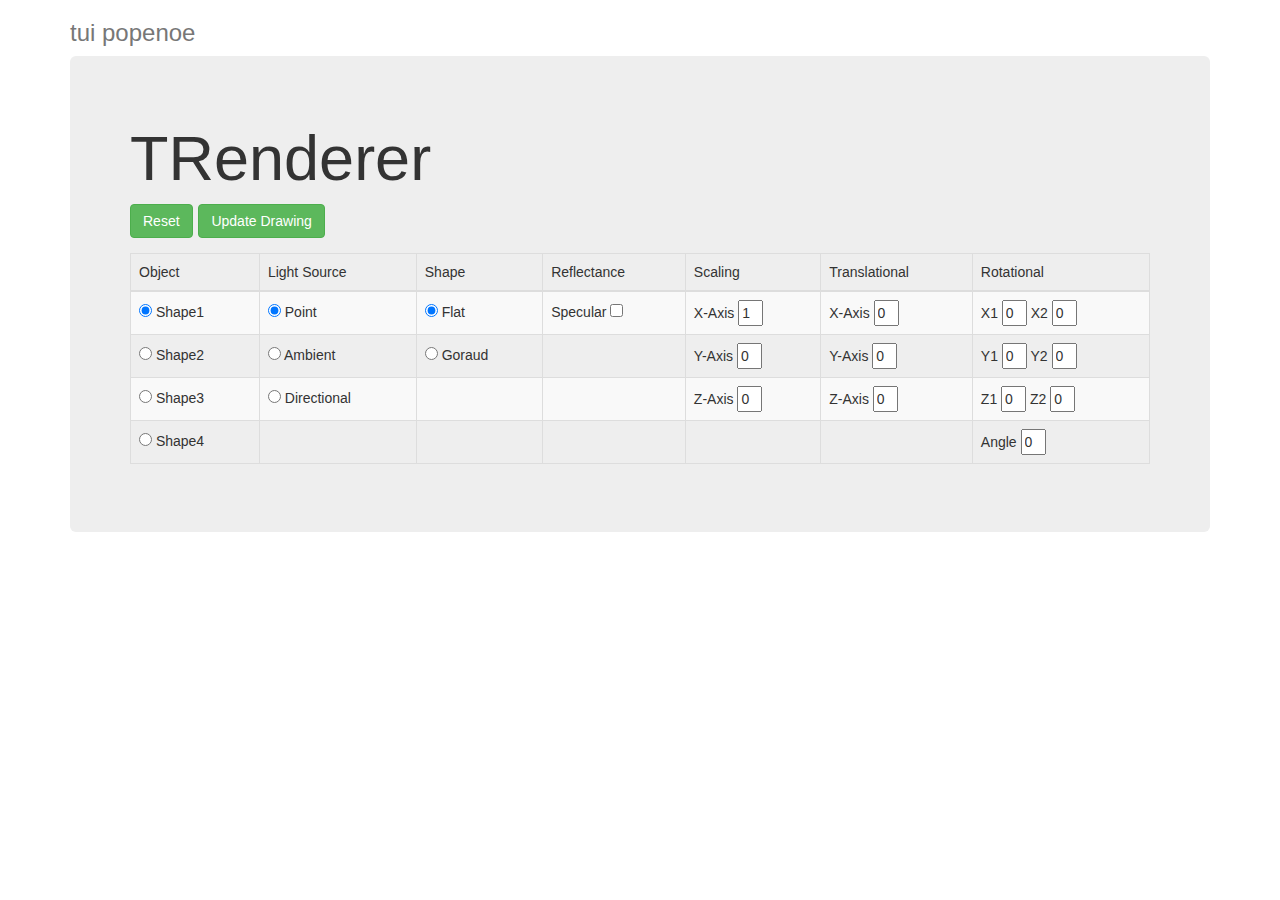
==== assignment2/index.html @ 8f1d00b2 "Table Updates" ====
<!-- Tui Popenoe -->
<!-- CIS 6930 Assignment 2 -->

<!DOCTYPE html>

<html>
    <head>
        <meta content="text/html;charset=utf-8" http-equiv="Content-Type">
        <meta content="utf-8" http-equiv="encoding">

        <script src="https://ajax.googleapis.com/ajax/libs/jquery/1.11.1/jquery.min.js"></script>
        <script type ='text/javascript' src='TRenderer.js'></script>
        <link rel='stylesheet' href='https://maxcdn.bootstrapcdn.com/bootstrap/3.2.0/css/bootstrap.min.css'>
        <link rel='stylesheet' href='renderer.css'>
        <link rel='stylesheet' href='jumbotron-narrow.css'>
        <title>
            CIS 6930 Assignment 2
        </title>
    </head>
    <body>
        <div class='container'>
            <div class='header'>
                <h3 class='text-muted'>tui popenoe</h3>
            </div>
            <div class='jumbotron'>
                <h1>TRenderer</h1>
                <p class='lead'>
                    <button type='button' class='btn btn-xlarge btn-success' onclick='passVal()'>Reset</button>
                    <button type='button' class='btn btn-xlarge btn-success' onclick ='resetVal(); update(); passVal();'>Update Drawing</button>
                </p>
                <div class='table-responsive'>
                    <table class='table table-bordered table-striped'>
                        <thead>
                            <tr>
                                <td>
                                    Object
                                </td>
                                <td>
                                    Light Source
                                </td>
                                <td>
                                    Shape
                                </td>
                                <td>
                                    Reflectance
                                </td>
                                <td>
                                    Scaling
                                </td>
                                <td>
                                    Translational
                                </td>
                                <td>
                                    Rotational
                                </td>
                            </tr>
                        </thead>
                        <tbody>
                            <tr>
                                <td><input type='radio' name='objectRadio1' id='objectRadio1' checked /> Shape1 
                                </td>
                                <td><input type='radio' name='lightRadio1' id='lightRadio1' checked /> Point 
                                </td>
                                <td><input type='radio' name='Radio1' id='shapeRadio1' checked/> Flat 
                                </td>
                                <td>Specular <input type='checkbox' name='specular' id='specular'/>
                                </td>
                                <td>X-Axis <input type='text' class='input input-small' name='scalingX' id='scalingX' value='1' checked/>
                                </td>
                                <td>X-Axis <input type='text' class='input input-small' name='translationalX' id='translationalX' value='0' checked/>
                                </td>
                                <td>
                                    <span>X1 <input type='text' class='input input-small' name='rotationalX1' id='rotationalX1' value='0' checked/>
                                X2 <input type='text' class='input input-small' name='rotationalX2' id='rotationalX2' value='0' checked/>
                                    </span>
                                </td>
                            </tr>
                            <tr>
                                <td><input type='radio' name='objectRadio2' id='objectRadio2'> Shape2
                                </td>
                                <td><input type='radio' name='lightRadio1' id='lightRadio1'> Ambient 
                                </td>
                                <td><input type='radio' name='shapeRadio1' id='shapeRadio1'> Goraud
                                </td>
                                <td>
                                </td>
                                <td>Y-Axis <input type='text' class='input input-small' name='scalingY' id='scalingY' value='0'>
                                </td>
                                <td>Y-Axis <input type='text' class='input input-small' name='translationalY' id='translationalY' value='0'/>
                                <td>
                                    <span>Y1 <input type='text' class='input input-small' name='rotationalY1' id='rotationalY1' value='0' checked/>
                                    Y2 <input type='text' class='input input-small' name='rotationalY2' id='rotationalY2' value='0' checked/>
                                    </span>
                                </td>
                            </tr>
                            <tr>
                                <td><input type='radio' name='objectRadio3' id='objectRadio3'> Shape3
                                </td>
                                <td><input type='radio' name='lightRadio1' id='lightRadio1'> Directional
                                </td>
                                <td>
                                </td>
                                <td>
                                </td>
                                <td>Z-Axis <input type='text' class='input input-small' name='scalingZ' id='scalingZ' value='0'/>
                                </td>
                                <td>Z-Axis <input type='text' class='input input-small' name='translationalZ' id='translationalZ' value='0'/>
                                </td>
                                <td>Z1 <input type='text' class='input input-small' name='rotationalZ1' id='rotationalZ1' value='0' checked/>
                                Z2 <input type='text' class='input input-small' name='rotationalXZ2' id='rotationalZ2' value='0' checked/>
                                </td>
                            </tr>
                            <tr>
                                <td><input type='radio' name='objectRadio4' id='objectRadio4'> Shape4 
                                </td>
                                <td>
                                </td>
                                <td>
                                </td>
                                <td>
                                </td>
                                <td>
                                </td>
                                <td>
                                </td>
                                <td>Angle <input type='text' class='input input-small' name='angle' id='angle' value='0'>
                                </td>
                            </tr>
                        </tbody>
                    </table>
                    </div>
                </div>
                <div>
                    <applet code=DrawGraphic.class width = '256' height ='256'>
                </div>
            </div>
        <div>
    </body>
</html>
---- assignment2/renderer.css ----
.input-small{ 
    width: 25px;
}
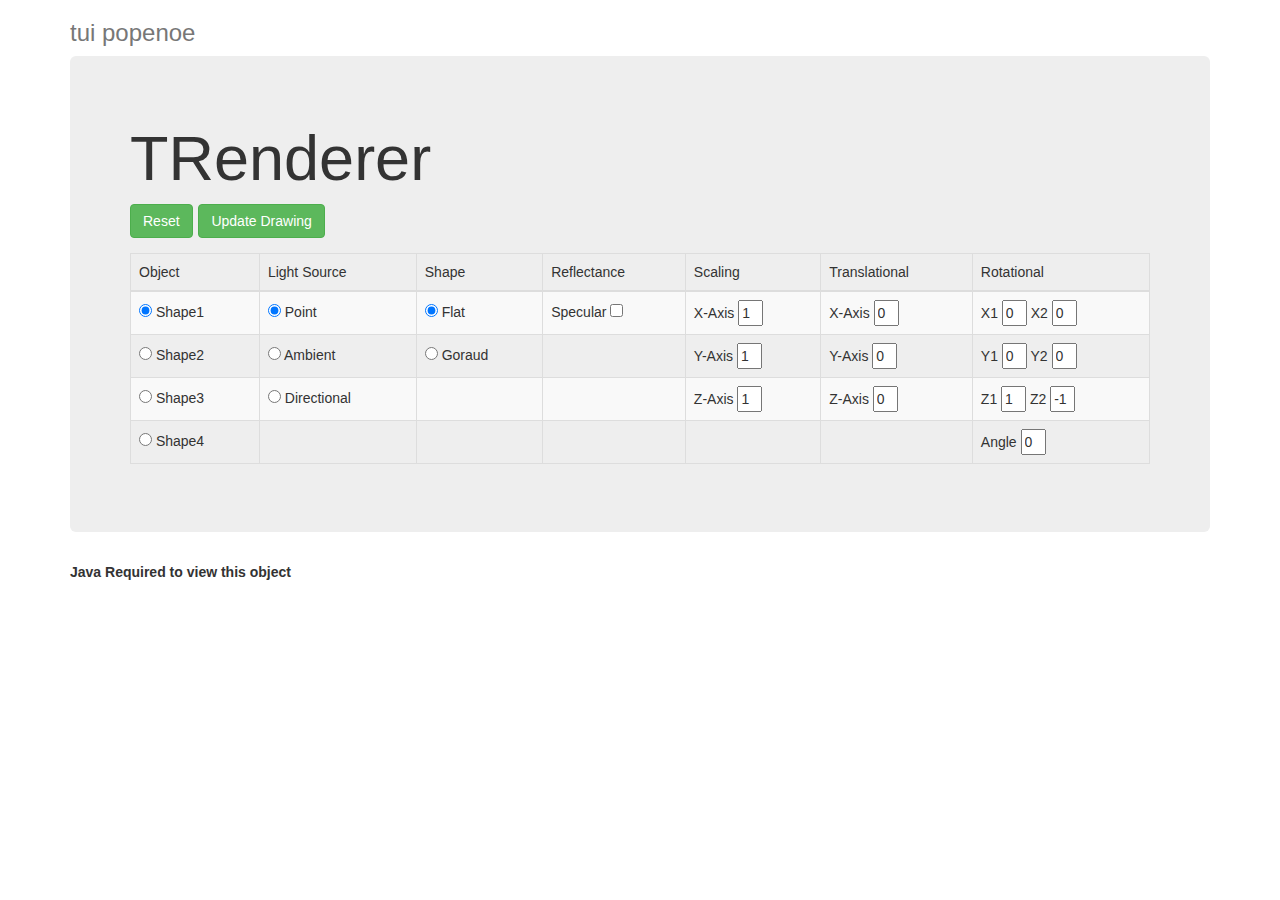
==== commit baa28a5c: "Final updates, added .obj files, added policy permissions" ====
--- a/assignment2/index.html
+++ b/assignment2/index.html
@@ -57,61 +57,62 @@
                         </thead>
                         <tbody>
                             <tr>
-                                <td><input type='radio' name='objectRadio1' id='objectRadio1' checked /> Shape1 
+                                <td><input type='radio' name='objectRadio' id='objectRadio1' checked /> Shape1 
                                 </td>
-                                <td><input type='radio' name='lightRadio1' id='lightRadio1' checked /> Point 
+                                <td><input type='radio' name='lightRadio' id='pointLight' checked /> Point 
                                 </td>
-                                <td><input type='radio' name='Radio1' id='shapeRadio1' checked/> Flat 
+                                <td><input type='radio' name='shapeRadio' id='shapeRadio1' checked/> Flat 
                                 </td>
-                                <td>Specular <input type='checkbox' name='specular' id='specular'/>
+                                <td>Specular <input type='checkbox' 
+                                    name='reflectance' id='reflectance'/>
                                 </td>
-                                <td>X-Axis <input type='text' class='input input-small' name='scalingX' id='scalingX' value='1' checked/>
+                                <td>X-Axis <input type='text' class='input input-small' name='scaleX' id='scaleX' value='1' checked/>
                                 </td>
-                                <td>X-Axis <input type='text' class='input input-small' name='translationalX' id='translationalX' value='0' checked/>
+                                <td>X-Axis <input type='text' class='input input-small' name='translateX' id='translateX' value='0' checked/>
                                 </td>
                                 <td>
-                                    <span>X1 <input type='text' class='input input-small' name='rotationalX1' id='rotationalX1' value='0' checked/>
-                                X2 <input type='text' class='input input-small' name='rotationalX2' id='rotationalX2' value='0' checked/>
+                                    <span>X1 <input type='text' class='input input-small' name='rotateX1' id='rotateX1' value='0' checked/>
+                                X2 <input type='text' class='input input-small' name='rotateX2' id='rotateX2' value='0' checked/>
                                     </span>
                                 </td>
                             </tr>
                             <tr>
-                                <td><input type='radio' name='objectRadio2' id='objectRadio2'> Shape2
+                                <td><input type='radio' name='objectRadio' id='objectRadio2'> Shape2
                                 </td>
-                                <td><input type='radio' name='lightRadio1' id='lightRadio1'> Ambient 
+                                <td><input type='radio' name='lightRadio' id='ambientLight'> Ambient 
                                 </td>
-                                <td><input type='radio' name='shapeRadio1' id='shapeRadio1'> Goraud
+                                <td><input type='radio' name='shapeRadio' id='shapeRadio1'> Goraud
                                 </td>
                                 <td>
                                 </td>
-                                <td>Y-Axis <input type='text' class='input input-small' name='scalingY' id='scalingY' value='0'>
+                                <td>Y-Axis <input type='text' class='input input-small' name='scaleY' id='scaleY' value='1'>
                                 </td>
-                                <td>Y-Axis <input type='text' class='input input-small' name='translationalY' id='translationalY' value='0'/>
+                                <td>Y-Axis <input type='text' class='input input-small' name='translateY' id='translateY' value='0'/>
                                 <td>
-                                    <span>Y1 <input type='text' class='input input-small' name='rotationalY1' id='rotationalY1' value='0' checked/>
-                                    Y2 <input type='text' class='input input-small' name='rotationalY2' id='rotationalY2' value='0' checked/>
+                                    <span>Y1 <input type='text' class='input input-small' name='rotateY1' id='rotateY1' value='0' checked/>
+                                    Y2 <input type='text' class='input input-small' name='rotateY2' id='rotateY2' value='0' checked/>
                                     </span>
                                 </td>
                             </tr>
                             <tr>
-                                <td><input type='radio' name='objectRadio3' id='objectRadio3'> Shape3
+                                <td><input type='radio' name='objectRadio' id='objectRadio3'> Shape3
                                 </td>
-                                <td><input type='radio' name='lightRadio1' id='lightRadio1'> Directional
+                                <td><input type='radio' name='lightRadio' id='directionalLight'> Directional
                                 </td>
                                 <td>
                                 </td>
                                 <td>
                                 </td>
-                                <td>Z-Axis <input type='text' class='input input-small' name='scalingZ' id='scalingZ' value='0'/>
+                                <td>Z-Axis <input type='text' class='input input-small' name='scaleZ' id='scaleZ' value='1'/>
                                 </td>
-                                <td>Z-Axis <input type='text' class='input input-small' name='translationalZ' id='translationalZ' value='0'/>
+                                <td>Z-Axis <input type='text' class='input input-small' name='translateZ' id='translateZ' value='0'/>
                                 </td>
-                                <td>Z1 <input type='text' class='input input-small' name='rotationalZ1' id='rotationalZ1' value='0' checked/>
-                                Z2 <input type='text' class='input input-small' name='rotationalXZ2' id='rotationalZ2' value='0' checked/>
+                                <td>Z1 <input type='text' class='input input-small' name='rotateZ1' id='rotateZ1' value='1' checked/>
+                                Z2 <input type='text' class='input input-small' name='rotateZ2' id='rotateZ2' value='-1' checked/>
                                 </td>
                             </tr>
                             <tr>
-                                <td><input type='radio' name='objectRadio4' id='objectRadio4'> Shape4 
+                                <td><input type='radio' name='objectRadio' id='objectRadio4'> Shape4 
                                 </td>
                                 <td>
                                 </td>
@@ -123,7 +124,9 @@
                                 </td>
                                 <td>
                                 </td>
-                                <td>Angle <input type='text' class='input input-small' name='angle' id='angle' value='0'>
+                                <td>Angle <input type='text' class='input 
+                                    input-small' name='angle' id='angle' 
+                                    value='0'>
                                 </td>
                             </tr>
                         </tbody>
@@ -131,7 +134,35 @@
                     </div>
                 </div>
                 <div>
-                    <applet code=DrawGraphic.class width = '256' height ='256'>
+                    <!-- Import deployJava.js -->
+                    <script src='https://www.java.com/js/deployJava.js'>
+                    </script>
+                    <!-- Create applet programmatically -->
+                    <script>
+                        /*var attributes = {
+                            id: 'DrawGraphic',
+                            code: 'DrawGraphic.class',
+                            width: 256,
+                            height: 256
+                        };
+
+                        var parameters = { 
+                            name: 'objectFile',
+                            value: 'Cow.obj',
+                        }
+                        deployJava.runApplet(attributes, parameters, '1.7');*/
+                    </script>
+                    <!-- Create applet inline -->
+                    <applet 
+                        code='DrawGraphic.class' 
+                        codebase = '../assignment2/'
+                        name='DrawGraphic'
+                        align='center'
+                        width='256'
+                        height='256'>
+                        <param name='objectFile' value='Cow.obj'>
+                        <b> Java Required to view this object </b>
+                    </applet>
                 </div>
             </div>
         <div>
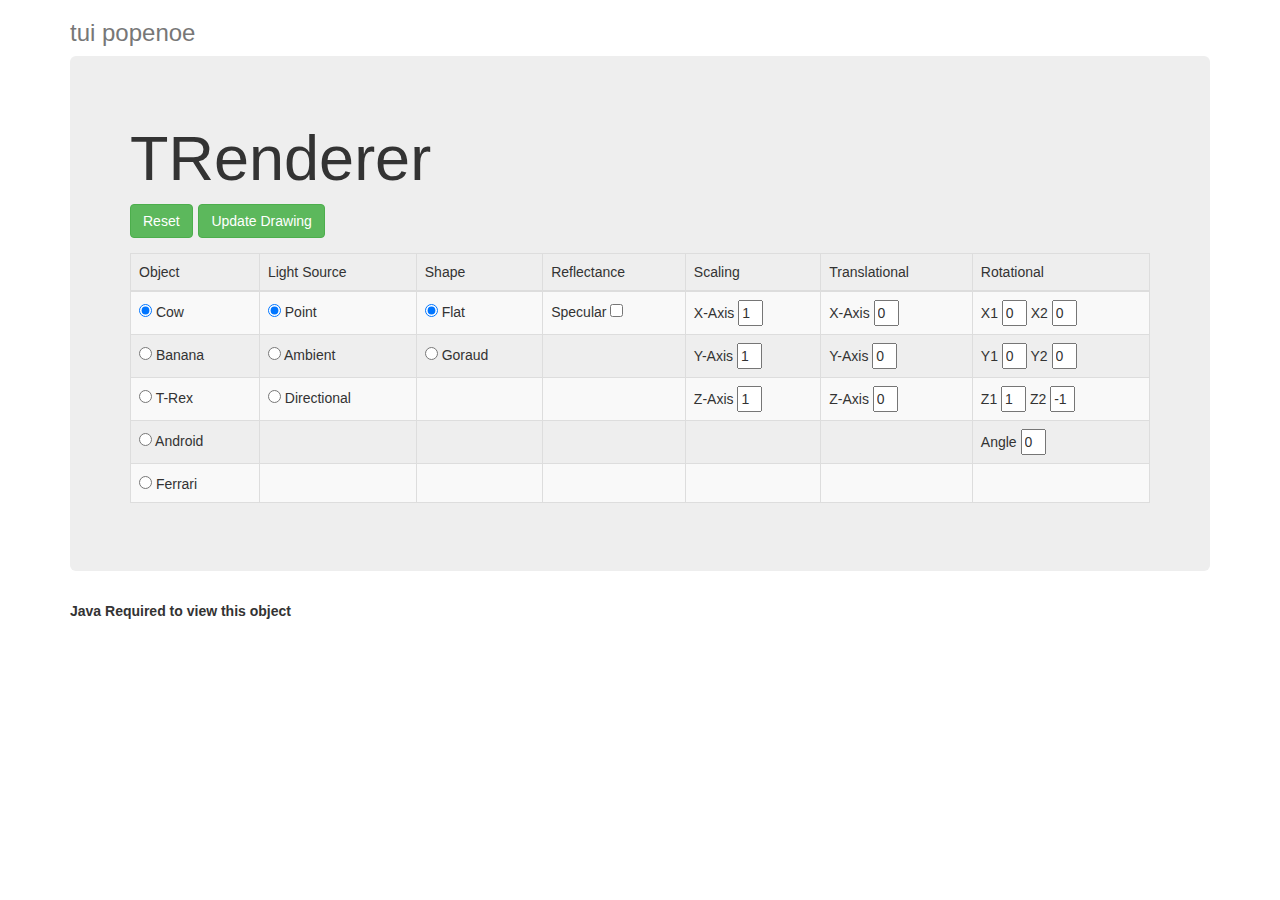
==== commit c1cd6253: "html fixes" ====
--- a/assignment2/index.html
+++ b/assignment2/index.html
@@ -57,7 +57,7 @@
                         </thead>
                         <tbody>
                             <tr>
-                                <td><input type='radio' name='objectRadio' id='objectRadio1' checked /> Shape1 
+                                <td><input type='radio' name='objectRadio' id='objectRadio1' checked /> Cow 
                                 </td>
                                 <td><input type='radio' name='lightRadio' id='pointLight' checked /> Point 
                                 </td>
@@ -77,7 +77,7 @@
                                 </td>
                             </tr>
                             <tr>
-                                <td><input type='radio' name='objectRadio' id='objectRadio2'> Shape2
+                                <td><input type='radio' name='objectRadio' id='objectRadio2'> Banana
                                 </td>
                                 <td><input type='radio' name='lightRadio' id='ambientLight'> Ambient 
                                 </td>
@@ -95,7 +95,7 @@
                                 </td>
                             </tr>
                             <tr>
-                                <td><input type='radio' name='objectRadio' id='objectRadio3'> Shape3
+                                <td><input type='radio' name='objectRadio' id='objectRadio3'> T-Rex
                                 </td>
                                 <td><input type='radio' name='lightRadio' id='directionalLight'> Directional
                                 </td>
@@ -112,7 +112,7 @@
                                 </td>
                             </tr>
                             <tr>
-                                <td><input type='radio' name='objectRadio' id='objectRadio4'> Shape4 
+                                <td><input type='radio' name='objectRadio' id='objectRadio4'> Android 
                                 </td>
                                 <td>
                                 </td>
@@ -127,6 +127,22 @@
                                 <td>Angle <input type='text' class='input 
                                     input-small' name='angle' id='angle' 
                                     value='0'>
+                                </td>
+                            </tr>
+                            <tr>
+                                <td><input type='radio' name='objectRadio' id='objectRadio5'> Ferrari
+                                </td>
+                                <td>
+                                </td>
+                                <td>
+                                </td>
+                                <td>
+                                </td>
+                                <td>
+                                </td>
+                                <td>
+                                </td>
+                                <td>
                                 </td>
                             </tr>
                         </tbody>
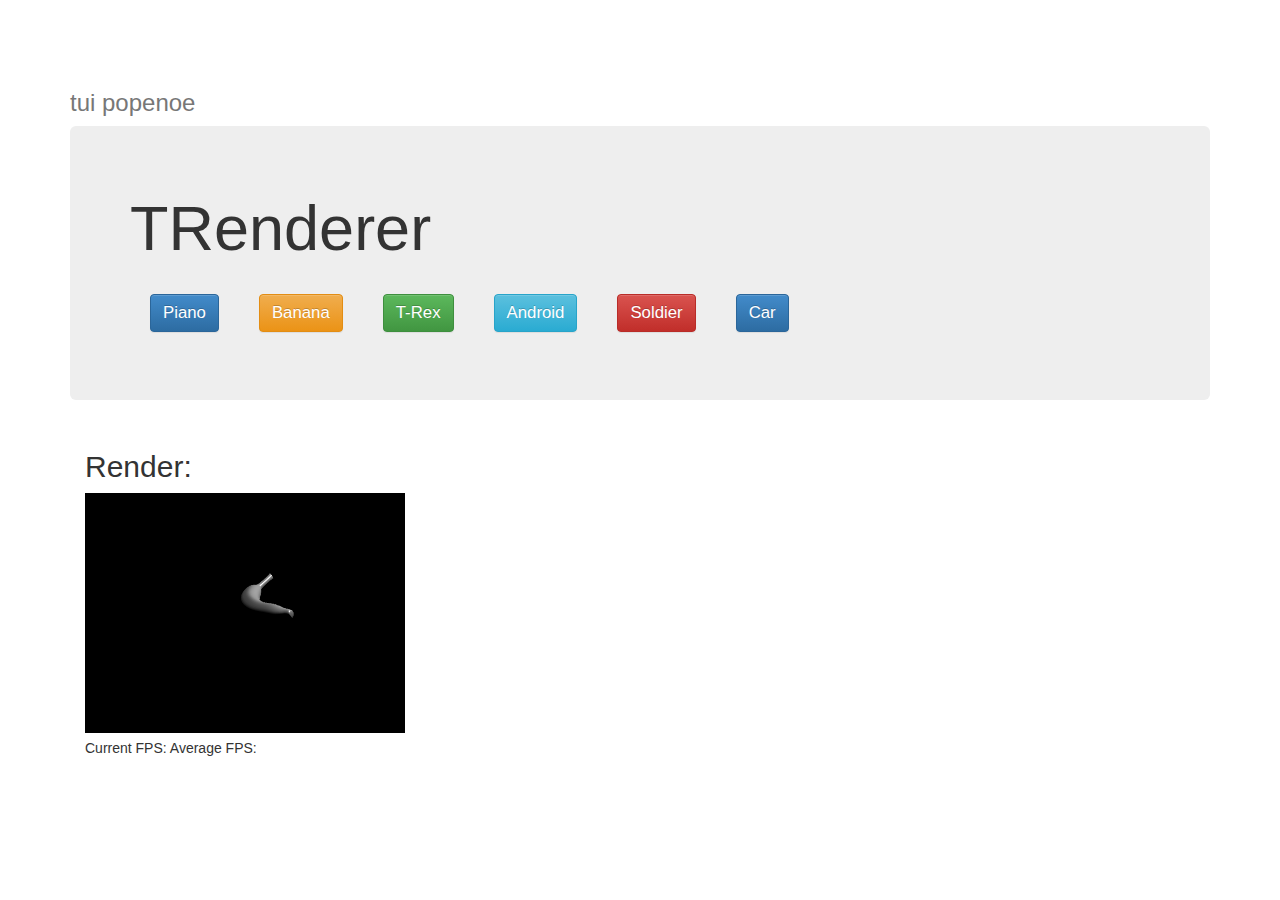
==== commit 104f8c8c: "Babylon.js Updates" ====
--- a/assignment2/index.html
+++ b/assignment2/index.html
@@ -8,14 +8,20 @@
         <meta content="text/html;charset=utf-8" http-equiv="Content-Type">
         <meta content="utf-8" http-equiv="encoding">
 
-        <script src="https://ajax.googleapis.com/ajax/libs/jquery/1.11.1/jquery.min.js"></script>
-        <script type ='text/javascript' src='TRenderer.js'></script>
         <link rel='stylesheet' href='https://maxcdn.bootstrapcdn.com/bootstrap/3.2.0/css/bootstrap.min.css'>
-        <link rel='stylesheet' href='renderer.css'>
-        <link rel='stylesheet' href='jumbotron-narrow.css'>
+        <link rel='stylesheet' href='bootstrap-theme.min.css'>
+        <link rel='stylesheet' href='theme.css'>
         <title>
             CIS 6930 Assignment 2
         </title>
+        <style>
+            canvas{
+                width: 320px;
+                height: 240px;
+            }
+        </style>
+        <script src='babylon.1.12.js'></script>
+        <script src='main.js'></script>
     </head>
     <body>
         <div class='container'>
@@ -24,161 +30,64 @@
             </div>
             <div class='jumbotron'>
                 <h1>TRenderer</h1>
-                <p class='lead'>
-                    <button type='button' class='btn btn-xlarge btn-success' onclick='passVal()'>Reset</button>
-                    <button type='button' class='btn btn-xlarge btn-success' onclick ='resetVal(); update(); passVal();'>Update Drawing</button>
-                </p>
-                <div class='table-responsive'>
-                    <table class='table table-bordered table-striped'>
-                        <thead>
-                            <tr>
-                                <td>
-                                    Object
-                                </td>
-                                <td>
-                                    Light Source
-                                </td>
-                                <td>
-                                    Shape
-                                </td>
-                                <td>
-                                    Reflectance
-                                </td>
-                                <td>
-                                    Scaling
-                                </td>
-                                <td>
-                                    Translational
-                                </td>
-                                <td>
-                                    Rotational
-                                </td>
-                            </tr>
-                        </thead>
-                        <tbody>
-                            <tr>
-                                <td><input type='radio' name='objectRadio' id='objectRadio1' checked /> Cow 
-                                </td>
-                                <td><input type='radio' name='lightRadio' id='pointLight' checked /> Point 
-                                </td>
-                                <td><input type='radio' name='shapeRadio' id='shapeRadio1' checked/> Flat 
-                                </td>
-                                <td>Specular <input type='checkbox' 
-                                    name='reflectance' id='reflectance'/>
-                                </td>
-                                <td>X-Axis <input type='text' class='input input-small' name='scaleX' id='scaleX' value='1' checked/>
-                                </td>
-                                <td>X-Axis <input type='text' class='input input-small' name='translateX' id='translateX' value='0' checked/>
-                                </td>
-                                <td>
-                                    <span>X1 <input type='text' class='input input-small' name='rotateX1' id='rotateX1' value='0' checked/>
-                                X2 <input type='text' class='input input-small' name='rotateX2' id='rotateX2' value='0' checked/>
-                                    </span>
-                                </td>
-                            </tr>
-                            <tr>
-                                <td><input type='radio' name='objectRadio' id='objectRadio2'> Banana
-                                </td>
-                                <td><input type='radio' name='lightRadio' id='ambientLight'> Ambient 
-                                </td>
-                                <td><input type='radio' name='shapeRadio' id='shapeRadio1'> Goraud
-                                </td>
-                                <td>
-                                </td>
-                                <td>Y-Axis <input type='text' class='input input-small' name='scaleY' id='scaleY' value='1'>
-                                </td>
-                                <td>Y-Axis <input type='text' class='input input-small' name='translateY' id='translateY' value='0'/>
-                                <td>
-                                    <span>Y1 <input type='text' class='input input-small' name='rotateY1' id='rotateY1' value='0' checked/>
-                                    Y2 <input type='text' class='input input-small' name='rotateY2' id='rotateY2' value='0' checked/>
-                                    </span>
-                                </td>
-                            </tr>
-                            <tr>
-                                <td><input type='radio' name='objectRadio' id='objectRadio3'> T-Rex
-                                </td>
-                                <td><input type='radio' name='lightRadio' id='directionalLight'> Directional
-                                </td>
-                                <td>
-                                </td>
-                                <td>
-                                </td>
-                                <td>Z-Axis <input type='text' class='input input-small' name='scaleZ' id='scaleZ' value='1'/>
-                                </td>
-                                <td>Z-Axis <input type='text' class='input input-small' name='translateZ' id='translateZ' value='0'/>
-                                </td>
-                                <td>Z1 <input type='text' class='input input-small' name='rotateZ1' id='rotateZ1' value='1' checked/>
-                                Z2 <input type='text' class='input input-small' name='rotateZ2' id='rotateZ2' value='-1' checked/>
-                                </td>
-                            </tr>
-                            <tr>
-                                <td><input type='radio' name='objectRadio' id='objectRadio4'> Android 
-                                </td>
-                                <td>
-                                </td>
-                                <td>
-                                </td>
-                                <td>
-                                </td>
-                                <td>
-                                </td>
-                                <td>
-                                </td>
-                                <td>Angle <input type='text' class='input 
-                                    input-small' name='angle' id='angle' 
-                                    value='0'>
-                                </td>
-                            </tr>
-                            <tr>
-                                <td><input type='radio' name='objectRadio' id='objectRadio5'> Ferrari
-                                </td>
-                                <td>
-                                </td>
-                                <td>
-                                </td>
-                                <td>
-                                </td>
-                                <td>
-                                </td>
-                                <td>
-                                </td>
-                                <td>
-                                </td>
-                            </tr>
-                        </tbody>
-                    </table>
+                <table>
+                    <tbody>
+                        <tr>
+                            <td>
+                                <a class='btn btn-primary' role='button'
+                                    onclick="loadObject('piano.babylon')">
+                                    Piano
+                                </a>
+                            </td>
+                            <td>
+                                <a class='btn btn-warning' role='button'
+                                    onclick="loadObject('banana.babylon')">
+                                    Banana
+                                </a>
+                            </td>
+                            <td>
+                                <a class='btn btn-success' role='button'
+                                    onclick="loadObject('trex.babylon')">
+                                    T-Rex
+                                </a>
+                            </td>
+                            <td>
+                                <a class='btn btn-info' role='button'
+                                    onclick="loadObject('android.babylon')">
+                                    Android
+                                </a>
+                            </td>
+                            <td>
+                                <a class='btn btn-danger' role='button'
+                                onclick="loadObject('soldier.babylon')">
+                                    Soldier
+                                </a>
+                            </td>
+                            <td>
+                                <a class='btn btn-primary' role='button'
+                                    onclick="loadObject('car.babylon')">
+                                    Car
+                                </a>
+                            </td>
+                        </tr>
+                    </tbody>
+                </table>
+            </div>
+            <div class='container'>
+                <div class='row'>
+                    <div class='col-md-4'>
+                        <h2>Render:</h2>
+                        <div>
+                            <canvas id='renderCanvas' width='320' height='240'
+                                style='background-color: black;'>
+                            </canvas>
+                            <br>
+                            Current FPS:
+                            <span id='currentFPS'></span>
+                            Average FPS: 
+                            <span id='averageFPS'</span>
+                        </div>
                     </div>
-                </div>
-                <div>
-                    <!-- Import deployJava.js -->
-                    <script src='https://www.java.com/js/deployJava.js'>
-                    </script>
-                    <!-- Create applet programmatically -->
-                    <script>
-                        /*var attributes = {
-                            id: 'DrawGraphic',
-                            code: 'DrawGraphic.class',
-                            width: 256,
-                            height: 256
-                        };
-
-                        var parameters = { 
-                            name: 'objectFile',
-                            value: 'Cow.obj',
-                        }
-                        deployJava.runApplet(attributes, parameters, '1.7');*/
-                    </script>
-                    <!-- Create applet inline -->
-                    <applet 
-                        code='DrawGraphic.class' 
-                        codebase = '../assignment2/'
-                        name='DrawGraphic'
-                        align='center'
-                        width='256'
-                        height='256'>
-                        <param name='objectFile' value='Cow.obj'>
-                        <b> Java Required to view this object </b>
-                    </applet>
                 </div>
             </div>
         <div>
--- a/assignment2/theme.css
+++ b/assignment2/theme.css
@@ -0,0 +1,23 @@
+body {
+  padding-top: 70px;
+  padding-bottom: 30px;
+}
+
+.theme-dropdown .dropdown-menu {
+  position: static;
+  display: block;
+  margin-bottom: 20px;
+}
+
+.theme-showcase > p > .btn {
+  margin: 5px 0;
+}
+
+.theme-showcase .navbar .container {
+  width: auto;
+}
+
+.btn {
+    margin: 20px;
+    font-size: 1.2em;
+}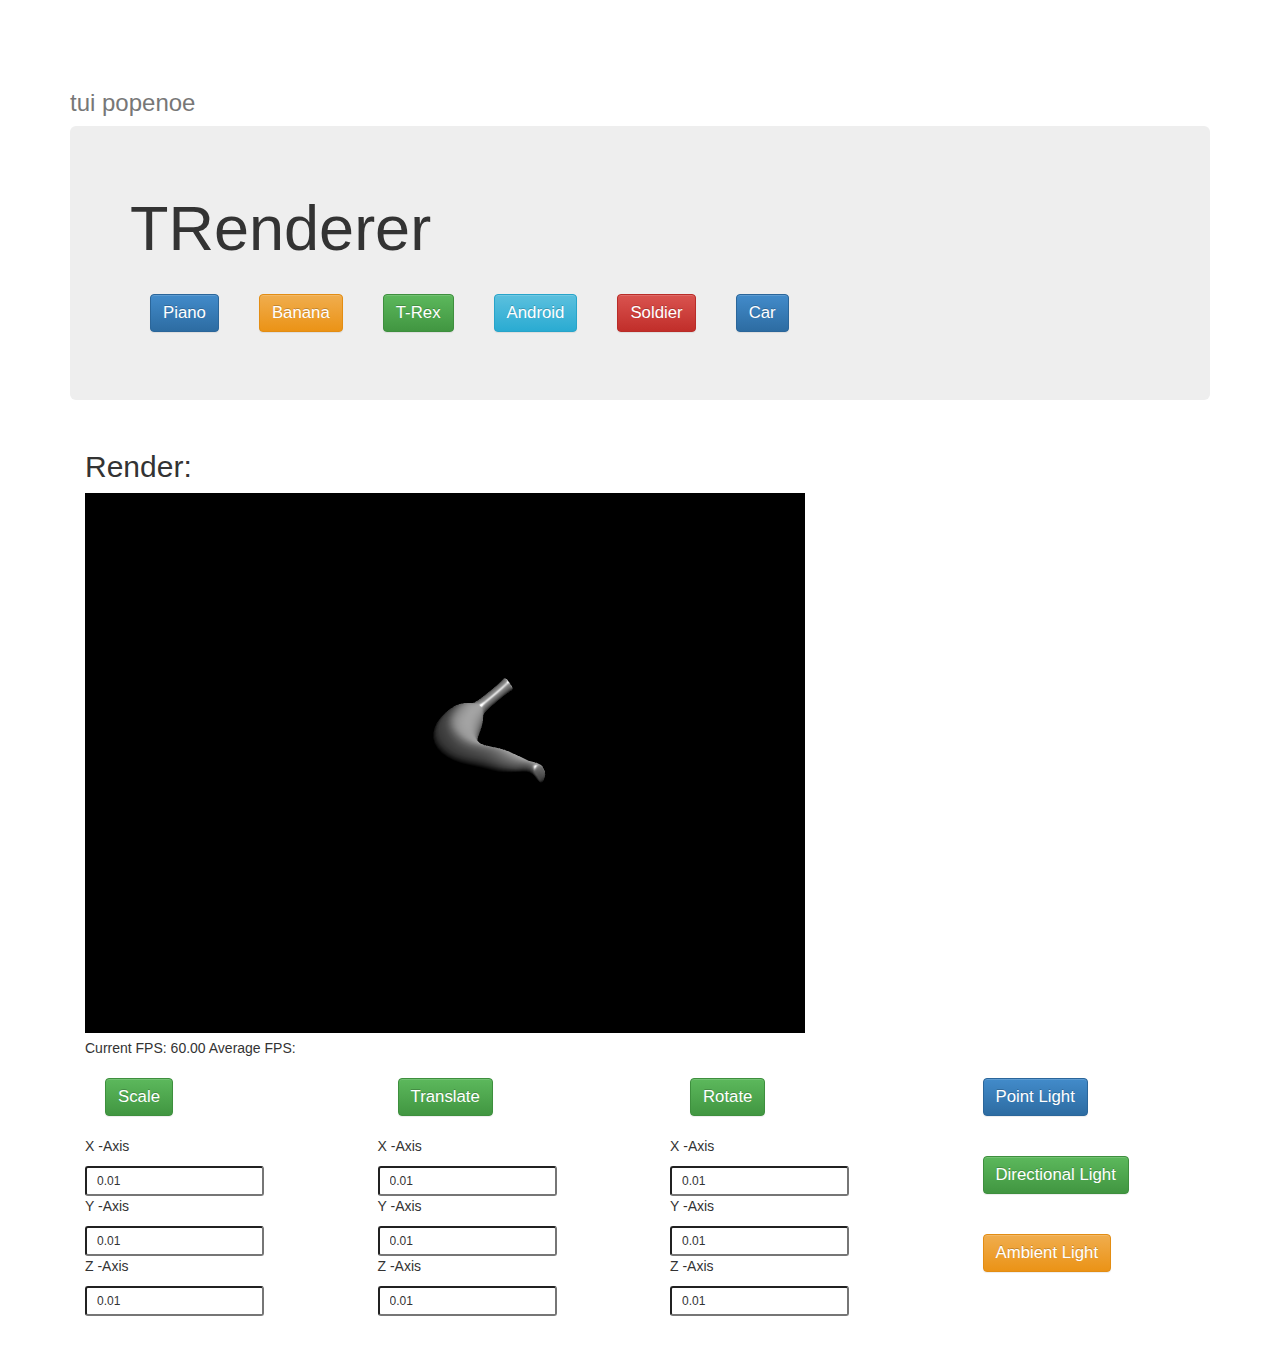
==== commit a2d480a2: "Assignment 2 Final" ====
--- a/assignment2/index.html
+++ b/assignment2/index.html
@@ -1,4 +1,4 @@
-<!-- Tui Popenoe -->
+<!-- tui popenoe -->
 <!-- CIS 6930 Assignment 2 -->
 
 <!DOCTYPE html>
@@ -16,8 +16,8 @@
         </title>
         <style>
             canvas{
-                width: 320px;
-                height: 240px;
+                width: 720px;
+                height: 540px;
             }
         </style>
         <script src='babylon.1.12.js'></script>
@@ -35,37 +35,37 @@
                         <tr>
                             <td>
                                 <a class='btn btn-primary' role='button'
-                                    onclick="loadObject('piano.babylon')">
+                                    onclick="loadScene('piano.babylon')">
                                     Piano
                                 </a>
                             </td>
                             <td>
                                 <a class='btn btn-warning' role='button'
-                                    onclick="loadObject('banana.babylon')">
+                                    onclick="loadScene('banana.babylon')">
                                     Banana
                                 </a>
                             </td>
                             <td>
                                 <a class='btn btn-success' role='button'
-                                    onclick="loadObject('trex.babylon')">
+                                    onclick="loadScene('trex.babylon')">
                                     T-Rex
                                 </a>
                             </td>
                             <td>
                                 <a class='btn btn-info' role='button'
-                                    onclick="loadObject('android.babylon')">
+                                    onclick="loadScene('android.babylon')">
                                     Android
                                 </a>
                             </td>
                             <td>
                                 <a class='btn btn-danger' role='button'
-                                onclick="loadObject('soldier.babylon')">
+                                onclick="loadScene('soldier.babylon')">
                                     Soldier
                                 </a>
                             </td>
                             <td>
                                 <a class='btn btn-primary' role='button'
-                                    onclick="loadObject('car.babylon')">
+                                    onclick="loadScene('car.babylon')">
                                     Car
                                 </a>
                             </td>
@@ -78,7 +78,7 @@
                     <div class='col-md-4'>
                         <h2>Render:</h2>
                         <div>
-                            <canvas id='renderCanvas' width='320' height='240'
+                            <canvas id='renderCanvas' width='720' height='540'
                                 style='background-color: black;'>
                             </canvas>
                             <br>
@@ -90,6 +90,66 @@
                     </div>
                 </div>
             </div>
+            <div class='container'>
+                <div class='row'>
+                    <div class='col-md-3'>
+                        <a class='btn btn-success' 
+                            onclick='scale()'>
+                            Scale
+                        </a>
+
+                        <p>X -Axis</p>
+                        <input class='input-sm' id='scaleX' value='0.01'>
+
+                        <p>Y -Axis</p>
+                        <input class='input-sm' id='scaleY' value='0.01'>
+
+                        <p>Z -Axis</p>
+                        <input class='input-sm' id='scaleZ' value='0.01'>
+                    </div>
+                    <div class='col-md-3'>
+                        <a class='btn btn-success' 
+                            onclick='trans()'>
+                            Translate
+                        </a>
+
+                        <p>X -Axis</p>
+                        <input class='input-sm' id='transX' value='0.01'>
+
+                        <p>Y -Axis</p>
+                        <input class='input-sm' id='transY' value='0.01'>
+
+                        <p>Z -Axis</p>
+                        <input class='input-sm' id='transZ' value='0.01'>
+                    </div>
+                    <div class='col-md-3'>
+                        <a class='btn btn-success' 
+                            onclick='rotate()'>
+                            Rotate
+                        </a>
+
+                        <p>X -Axis</p>
+                        <input class='input-sm' id='rotX' value='0.01'>
+
+                        <p>Y -Axis</p>
+                        <input class='input-sm' id='rotY' value='0.01'>
+
+                        <p>Z -Axis</p>
+                        <input class='input-sm' id='rotZ' value='0.01'>
+                    </div>
+                    <div class='col-md-3'>
+                        <a class='btn btn-primary' onclick='addPointLight()'>
+                            Point Light
+                        </a>
+                        <a class='btn btn-success' 
+                            onclick='addDirectionalLight()'>
+                            Directional Light
+                        </a>
+                        <a class='btn btn-warning' onclick='addAmbientLight()'>
+                            Ambient Light
+                        </a>
+                </div>
+            </div>
         <div>
     </body>
 </html>